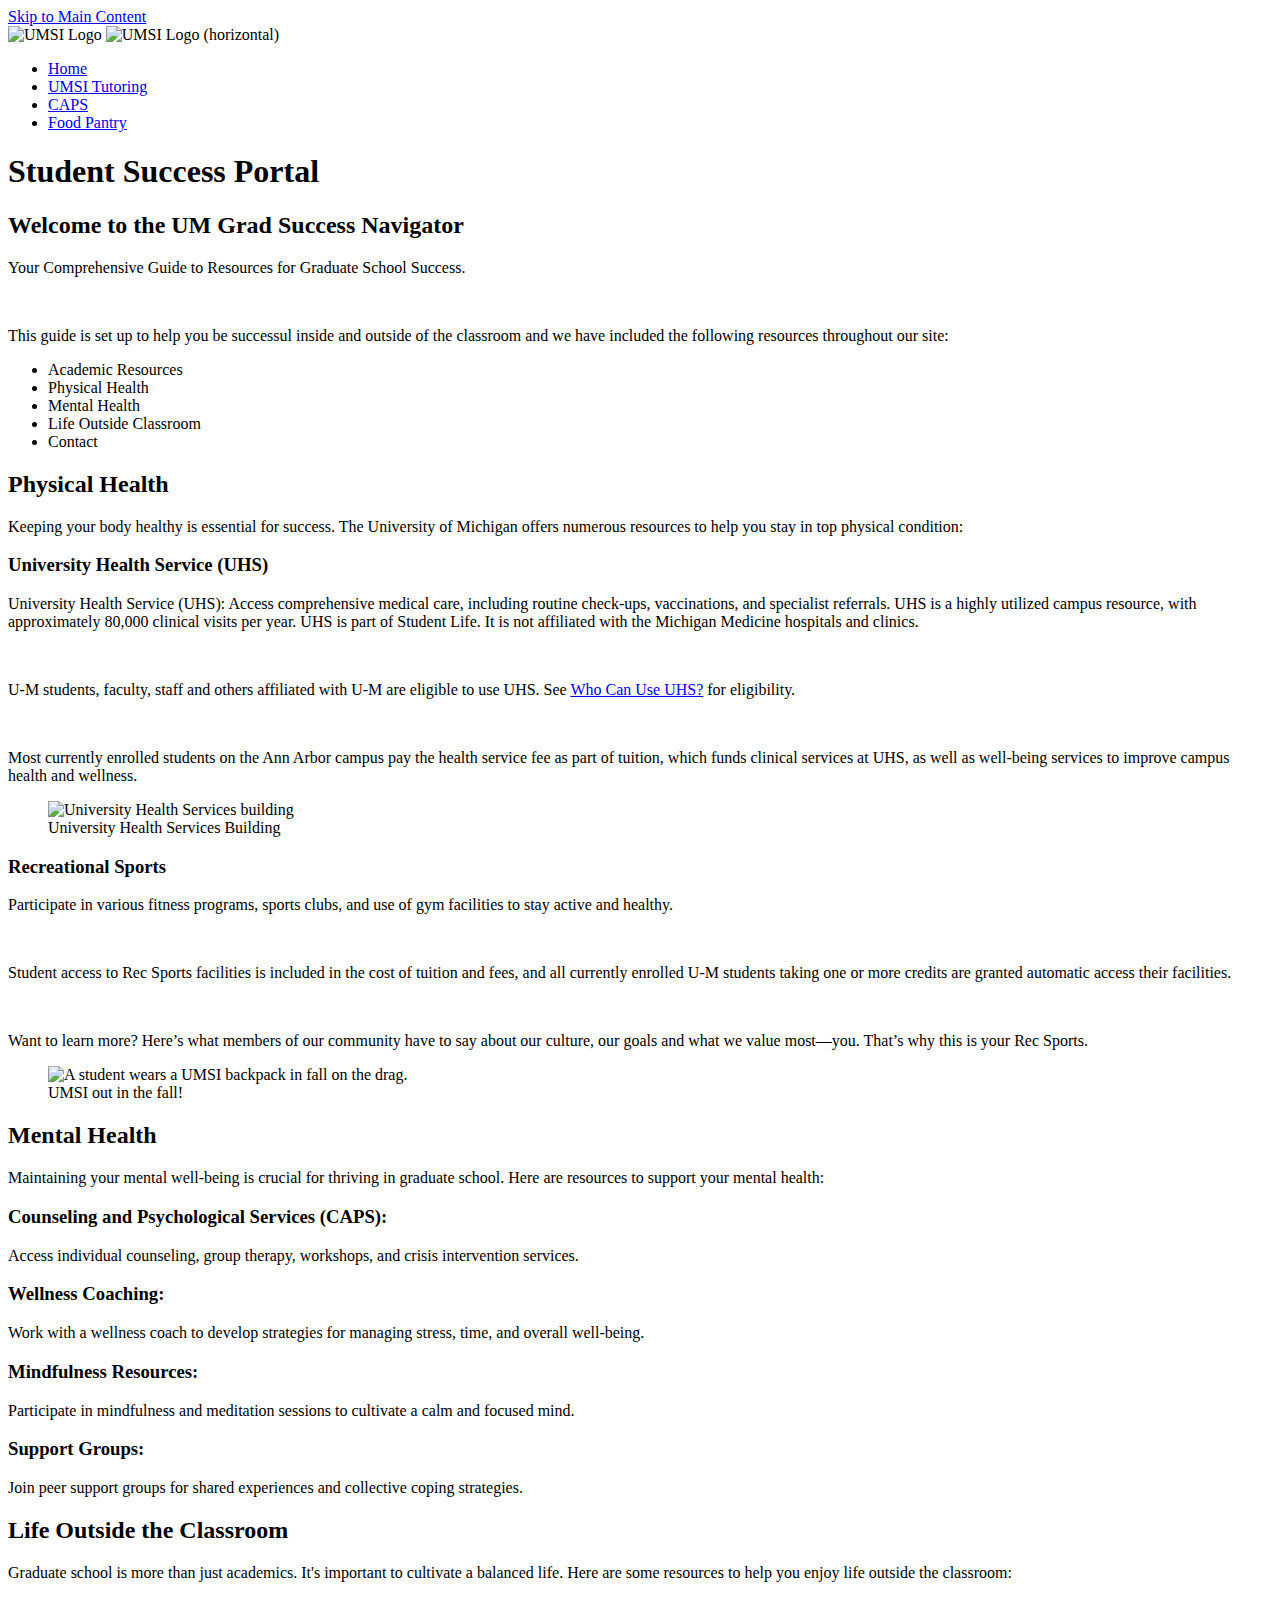
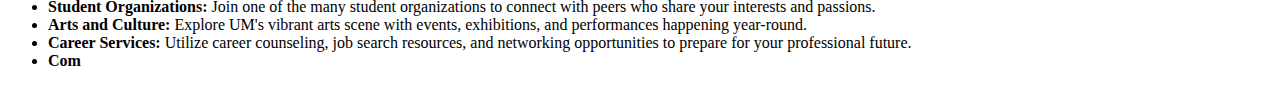
==== index.html @ 1d13e8cb "Add files via upload" ====
<!DOCTYPE html>
<html lang="en">
<head>
    <meta charset="UTF-8">
    <meta name="viewport" content="width=device-width, initial-scale=1.0">
    <link rel="stylesheet" href="css/reset.css">
    <link rel="stylesheet" href="css/style.css">
    <title>Student Success Portal</title>
</head>
<body>
    <div class="skip"><a href = "#mainContentHome">Skip to Main Content</a></div>
    <header>
        <div class="logo">
            <img src="images/UMSI_signature_vertical_informal_solidblue.jpg" alt="UMSI Logo" class="logoImageVertical">
            <img src="images/UMSI_signature_informal_maize-white.png" alt="UMSI Logo (horizontal)" class="logoImageHorizontal">
        </div>
        <nav>
            <ul>
                <li><a href = "index.html" class="active" aria-current="page">Home</a></li>
                <li><a href = "Tutoring.html">UMSI Tutoring</a></li>
                <li><a href = "CAPS.html">CAPS</a></li>
                <li><a href = "FoodPantry.html">Food Pantry</a></li>
            </ul>
        </nav>
        <h1>Student Success Portal</h1>
    </header>
    <main class="container" id="mainContentHome">
        <section class="text-block">
            <h2>Welcome to the UM Grad Success Navigator</h2>
            <p> Your Comprehensive Guide to Resources for Graduate School Success.</p>
            <br>
            <p>This guide is set up to help you be successul inside and outside of the classroom and we have included the following resources throughout our site:</p>
            <ul>
                <li>Academic Resources</li>
                <li>Physical Health</li>
                <li>Mental Health</li>
                <li>Life Outside Classroom</li>
                <li>Contact</li>
            </ul>
        </section>
        <section class="text-block">
            <h2>Physical Health</h2>
            <p>Keeping your body healthy is essential for success. The University of Michigan offers numerous resources to help you stay in top physical condition:</p>
            <div class="twoColumn">
                <div class="twoColumnLeft">
                    <h3>University Health Service (UHS)</h3>
                    <p>University Health Service (UHS): Access comprehensive medical care, including routine check-ups, vaccinations, and specialist referrals. UHS is a highly utilized campus resource, with approximately 80,000 clinical visits per year. UHS is part of Student Life. It is not affiliated with the Michigan Medicine hospitals and clinics.</p>    
                    <br>
                    <p>U-M students, faculty, staff and others affiliated with U-M are eligible to use UHS. See <a href="https://uhs.umich.edu/who">Who Can Use UHS?</a> for eligibility.</p>
                    <br>
                    <p>Most currently enrolled students on the Ann Arbor campus pay the health service fee as part of tuition, which funds clinical services at UHS, as well as well-being services to improve campus health and wellness.</p>
                </div>
                <figure class="twoColumnRight">
                    <img src="images/UHS.jpg" alt="University Health Services building">
                    <figcaption>University Health Services Building</figcaption>
                </figure>
            </div>
            <div class="twoColumn">
                <div class="twoColumnLeft">
                    <h3>Recreational Sports</h3>
                    <p>Participate in various fitness programs, sports clubs, and use of gym facilities to stay active and healthy.</p>
                    <br>
                    <p>Student access to Rec Sports facilities is included in the cost of tuition and fees, and all currently enrolled U-M students taking one or more credits are granted automatic access their facilities. </p>
                    <br>
                    <p>Want to learn more? Here’s what members of our community have to say about our culture, our goals and what we value most—you. That’s why this is your Rec Sports.</p>
                </div>  
                <figure class="twoColumnRight">
                    <img src="images/UMSI_CampusFall_UMSIBackpack_02.jpg" alt="A student wears a UMSI backpack in fall on the drag.">
                    <figcaption>UMSI out in the fall!</figcaption>
                </figure>
            </div>
        </section>
        
        <section class="text-block">
            <h2>Mental Health</h2>
            <p>Maintaining your mental well-being is crucial for thriving in graduate school. Here are resources to support your mental health:</p>
            <article>
                <h3>Counseling and Psychological Services (CAPS):</h3>
                <p> Access individual counseling, group therapy, workshops, and crisis intervention services.</p>
            </article>
            <article>
                <h3>Wellness Coaching:</h3>

                <p>Work with a wellness coach to develop strategies for managing stress, time, and overall well-being.</p>
            </article>
            <article>
                <h3>Mindfulness Resources:</h3>

                <p> Participate in mindfulness and meditation sessions to cultivate a calm and focused mind.</p>
            </article>
            <article>
                <h3>Support Groups:</h3>

                <p> Join peer support groups for shared experiences and collective coping strategies.</p>
            </article>
        </section>

        
        <section class="text-block" id="life-outside-classroom">
            <h2>Life Outside the Classroom</h2>
            <p>Graduate school is more than just academics. It's important to cultivate a balanced life. Here are some resources to help you enjoy life outside the classroom:</p>
            <article>

            </article>
            <ul>
                <li><strong>Student Organizations:</strong> Join one of the many student organizations to connect with peers who share your interests and passions.</li>
                <li><strong>Arts and Culture:</strong> Explore UM's vibrant arts scene with events, exhibitions, and performances happening year-round.</li>
                <li><strong>Career Services:</strong> Utilize career counseling, job search resources, and networking opportunities to prepare for your professional future.</li>
                <li><strong>Com
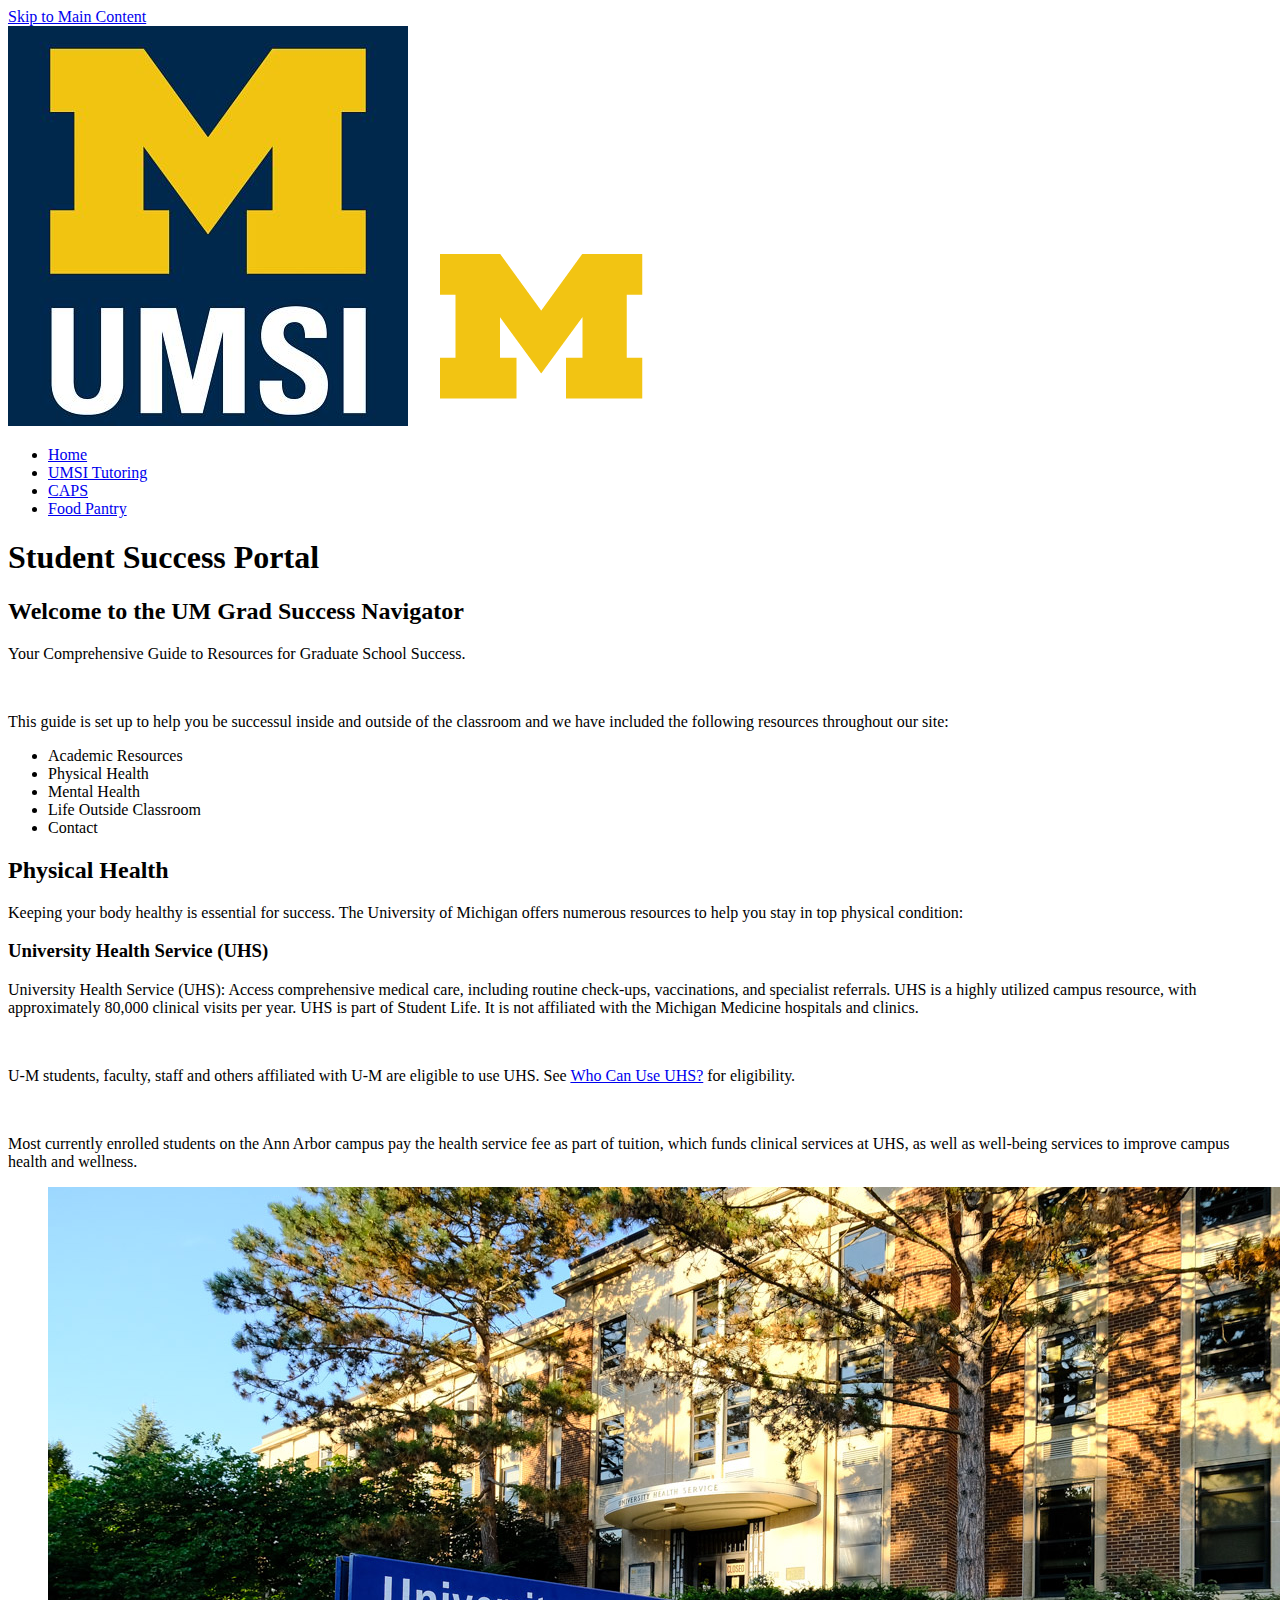
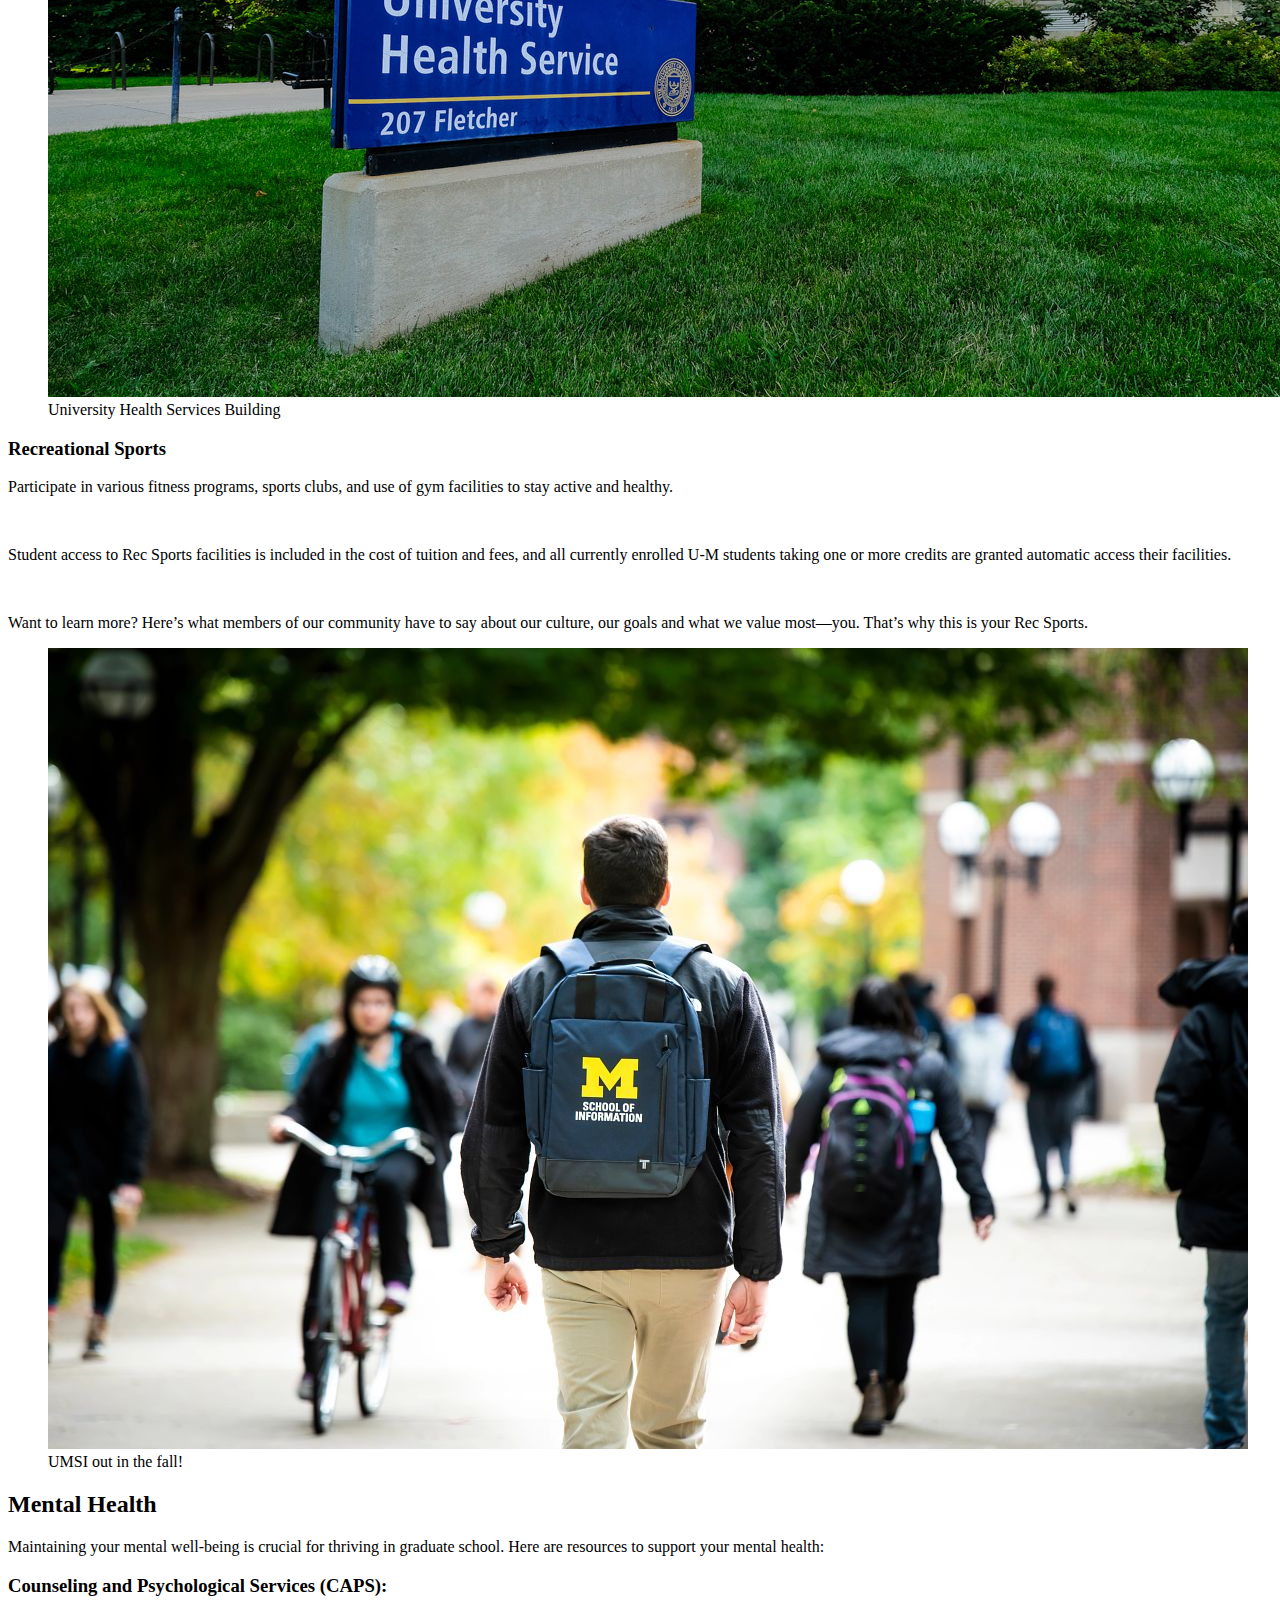
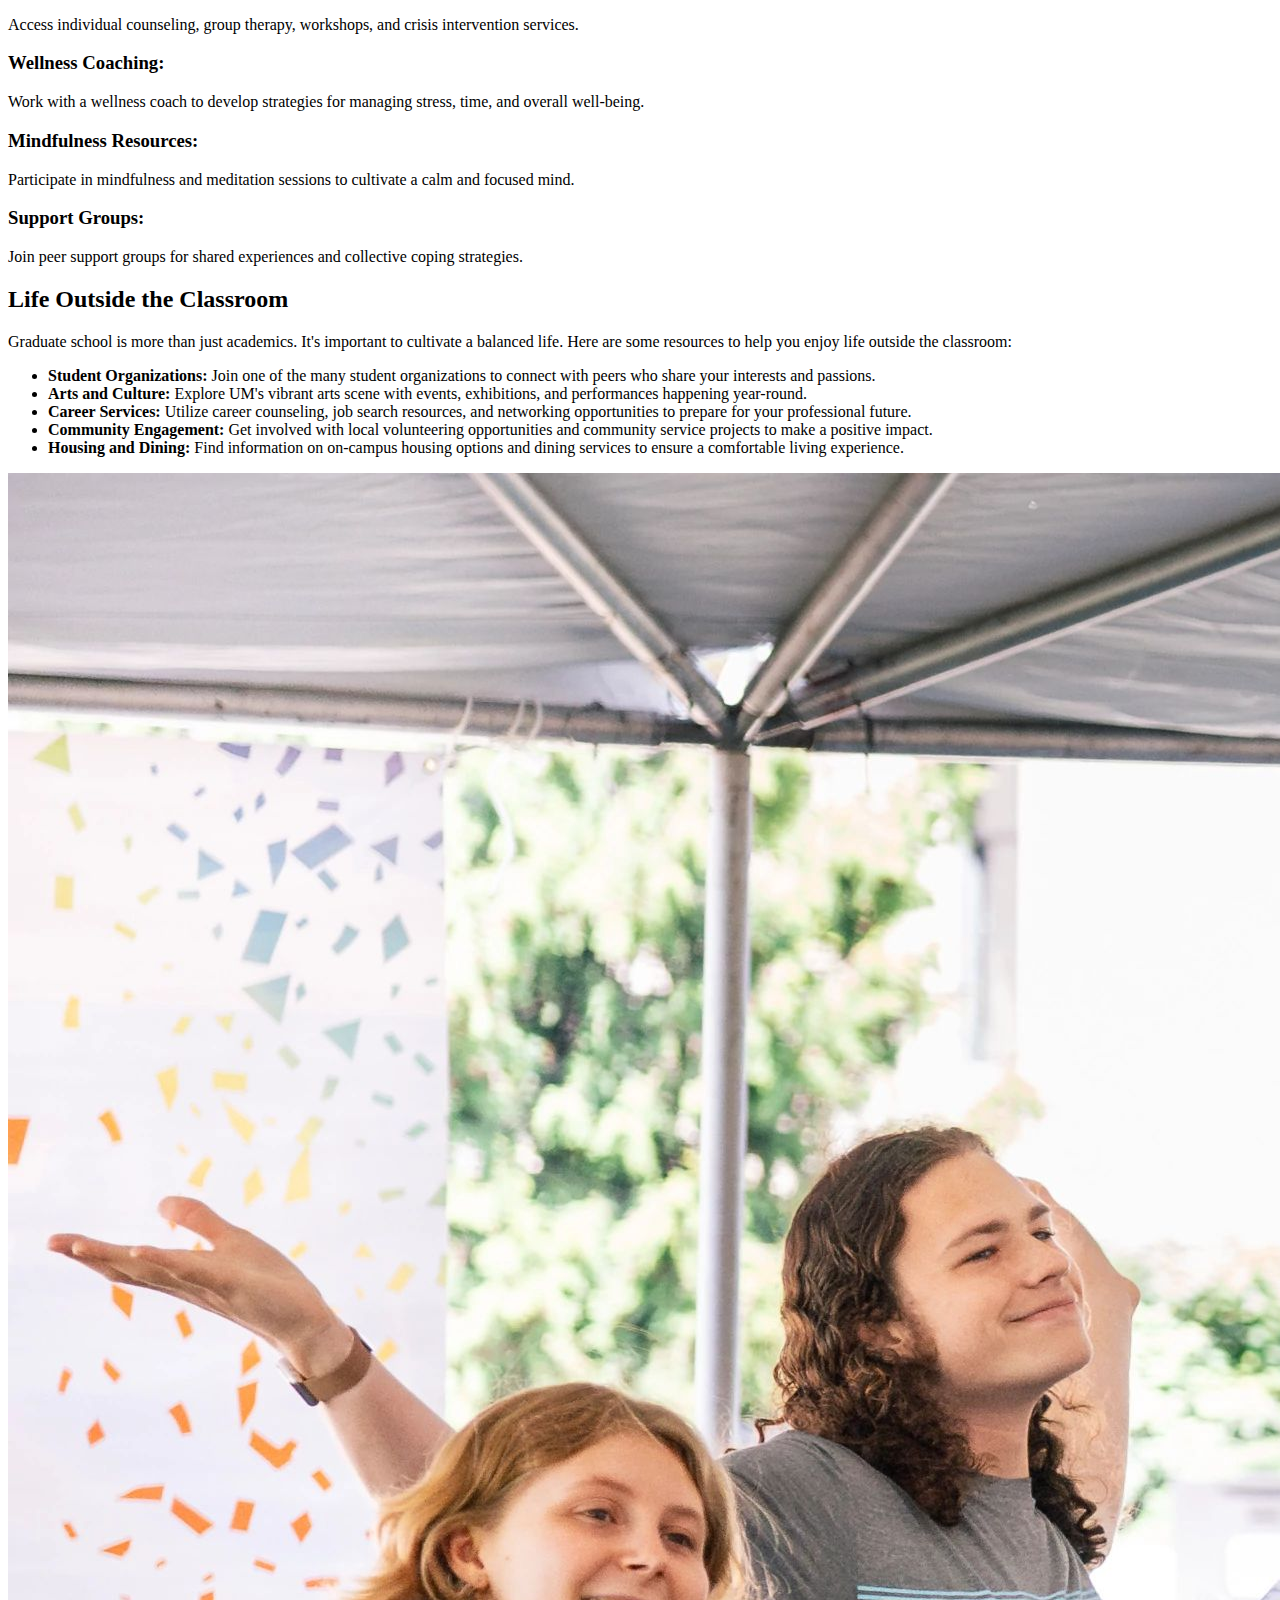
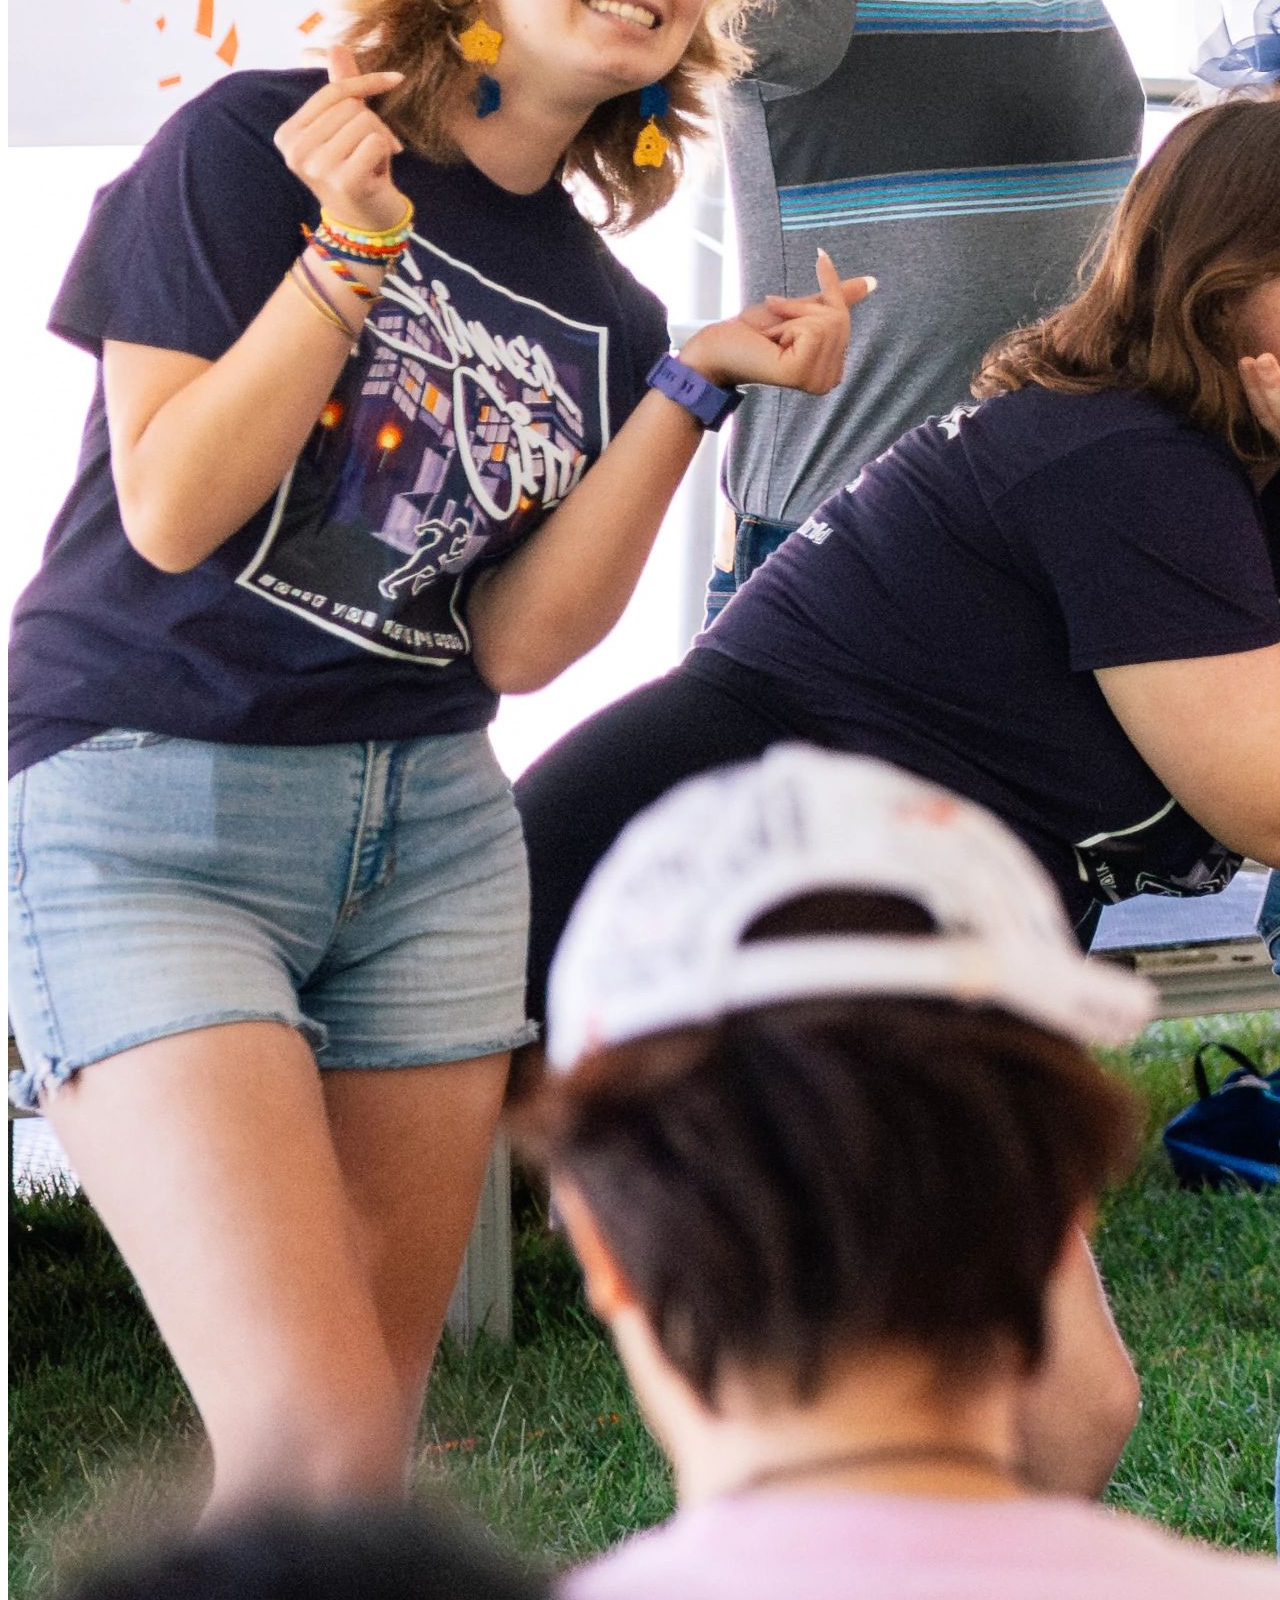
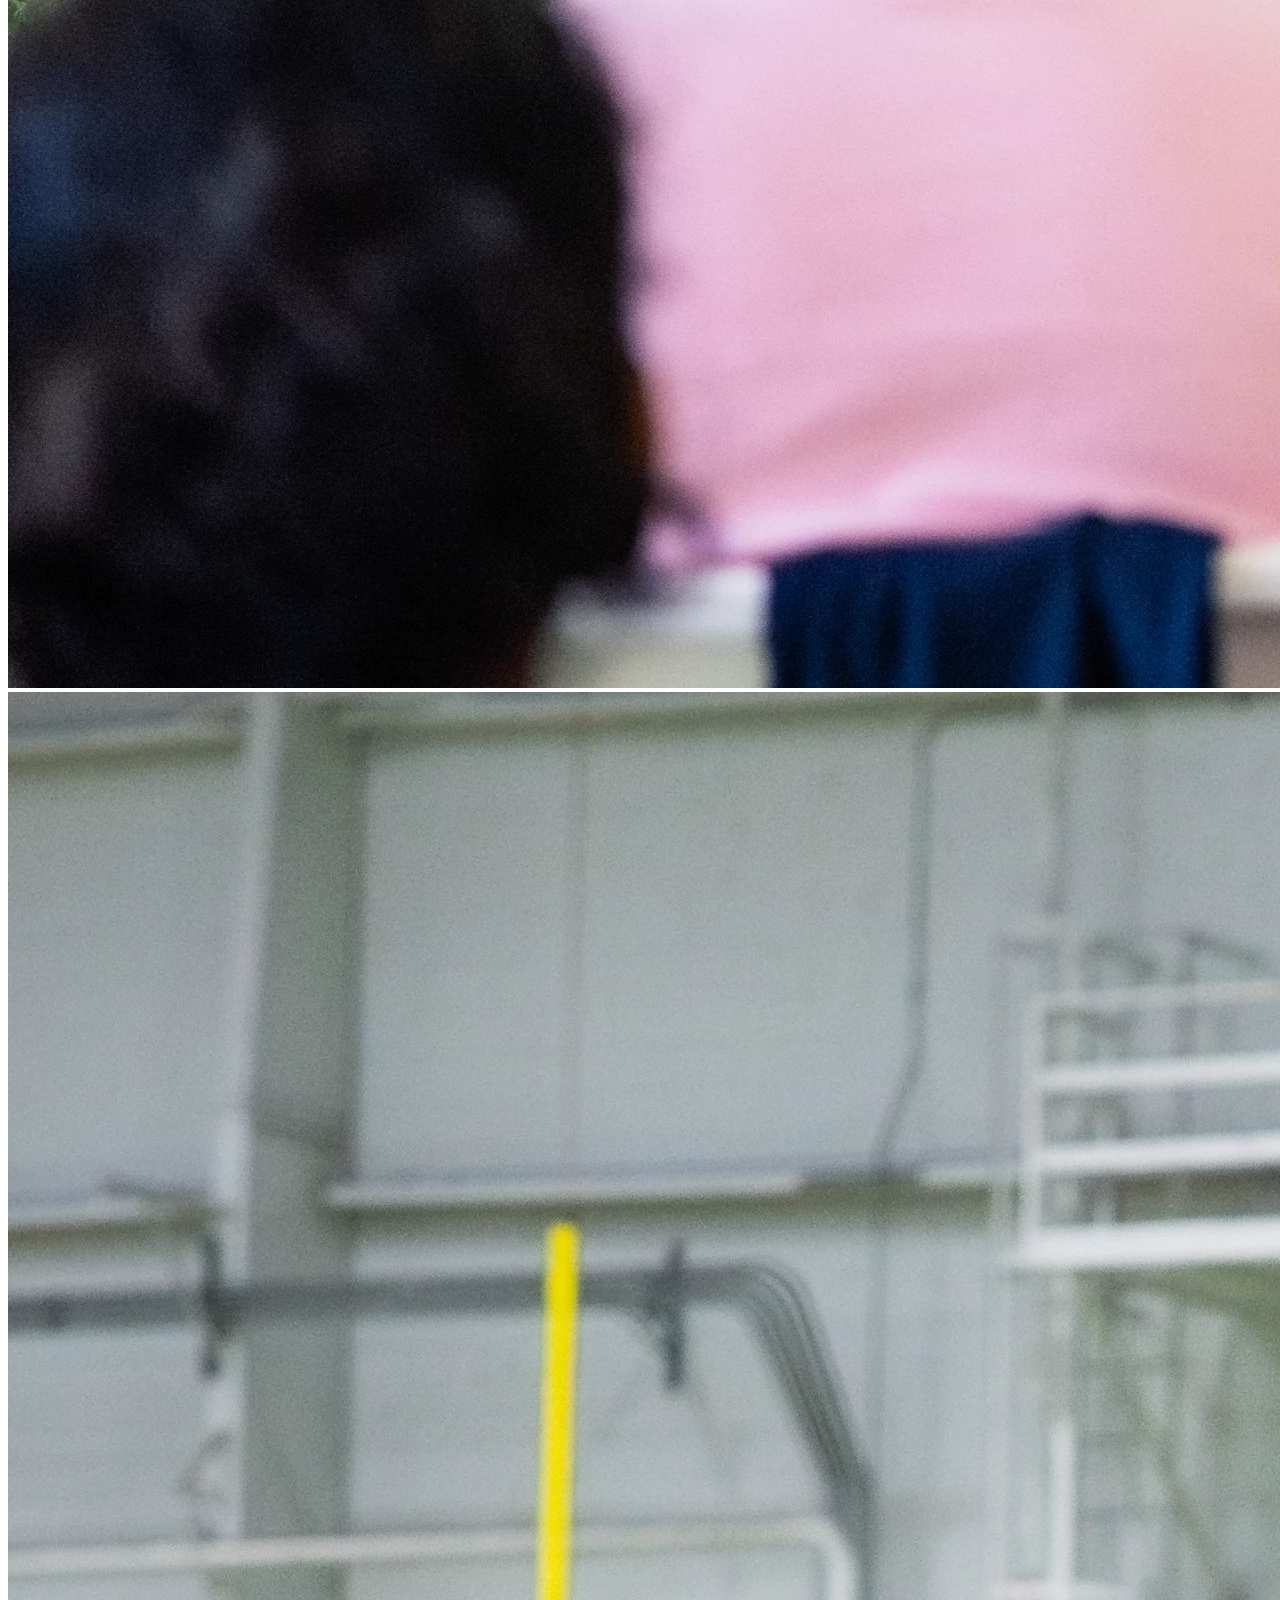
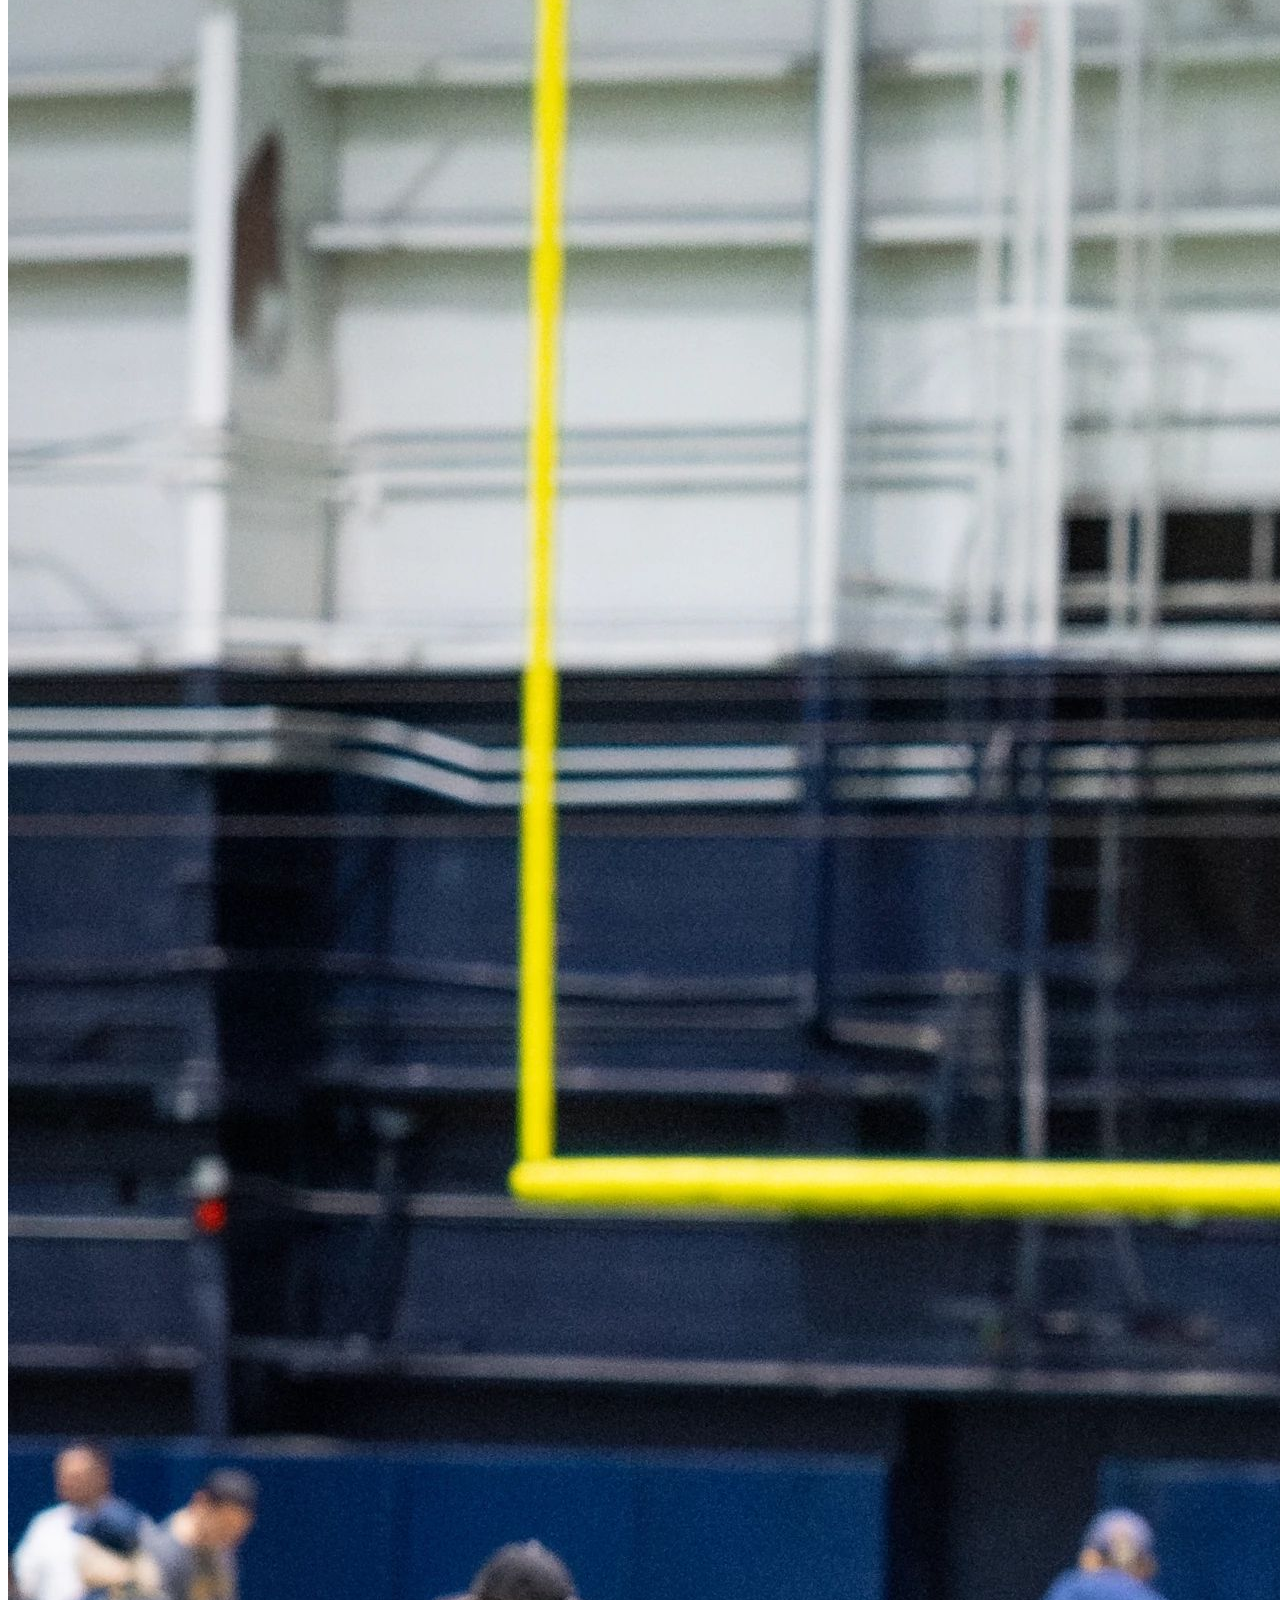
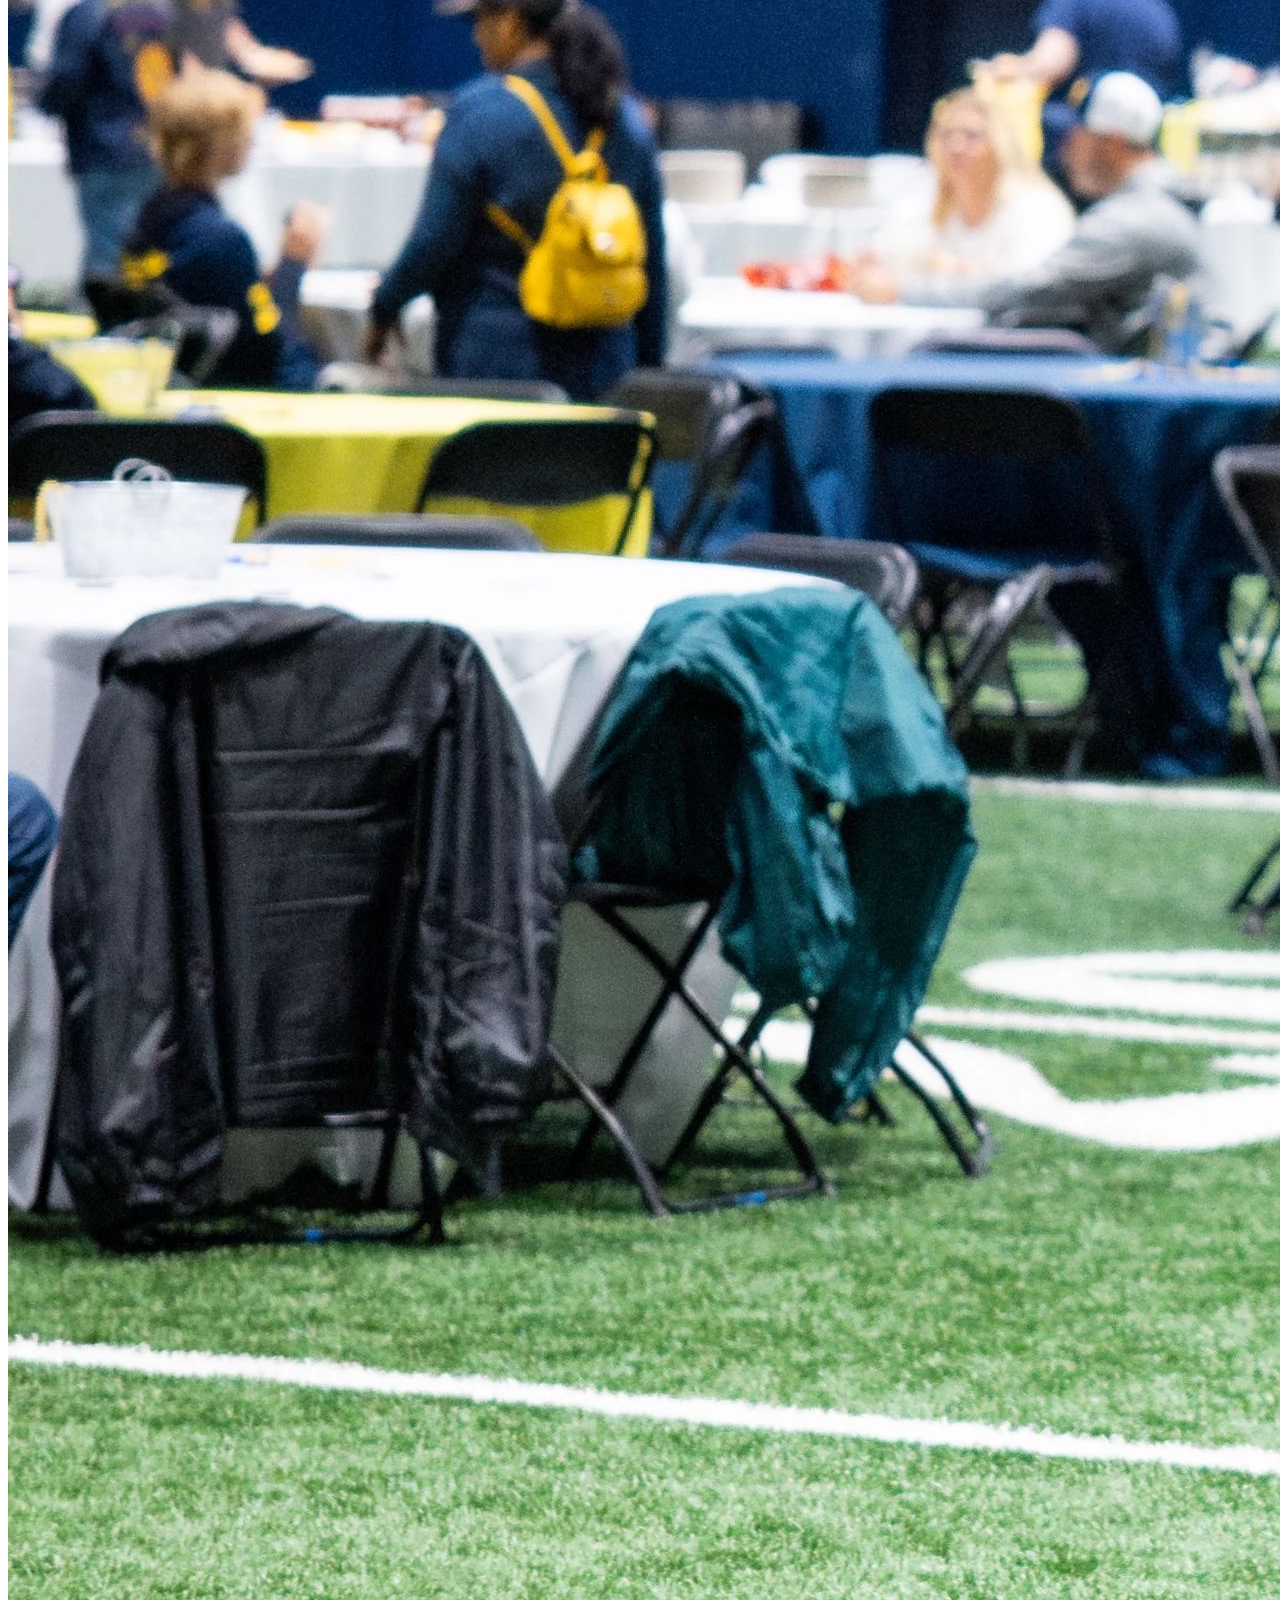
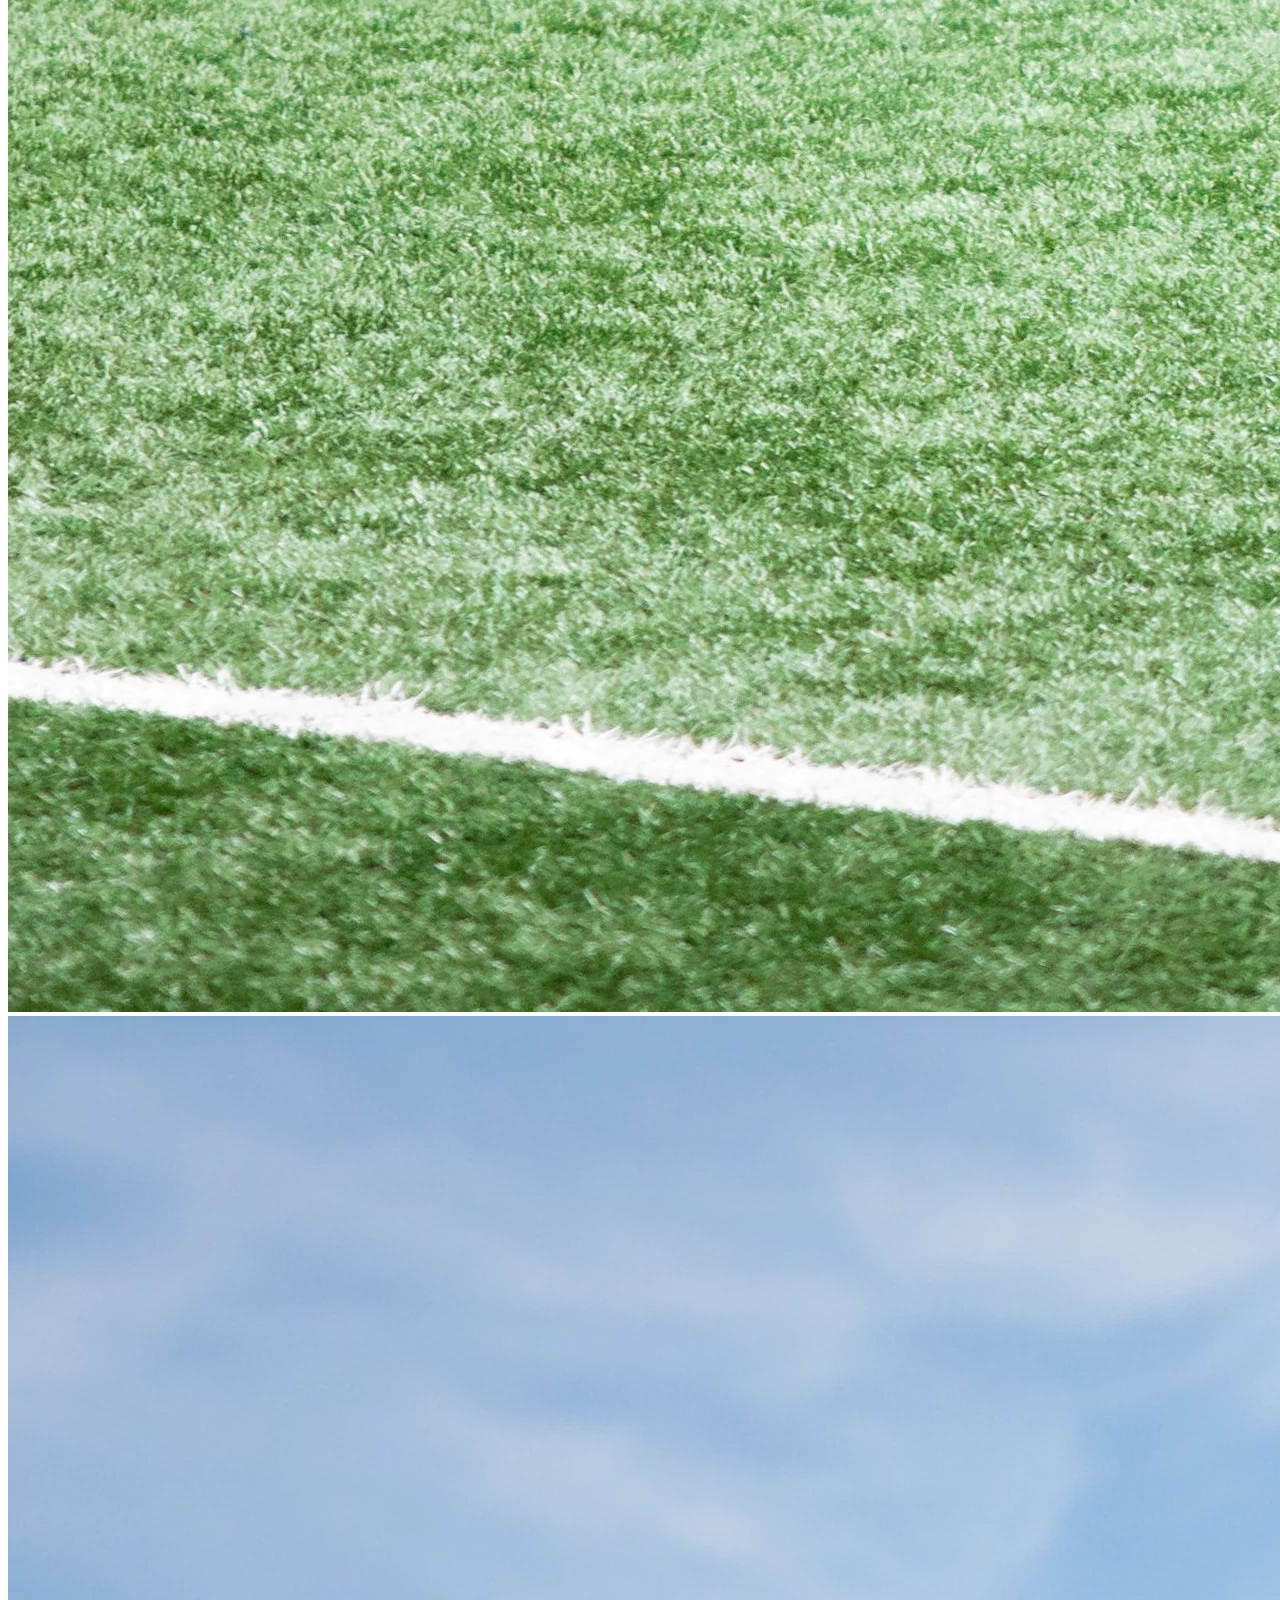
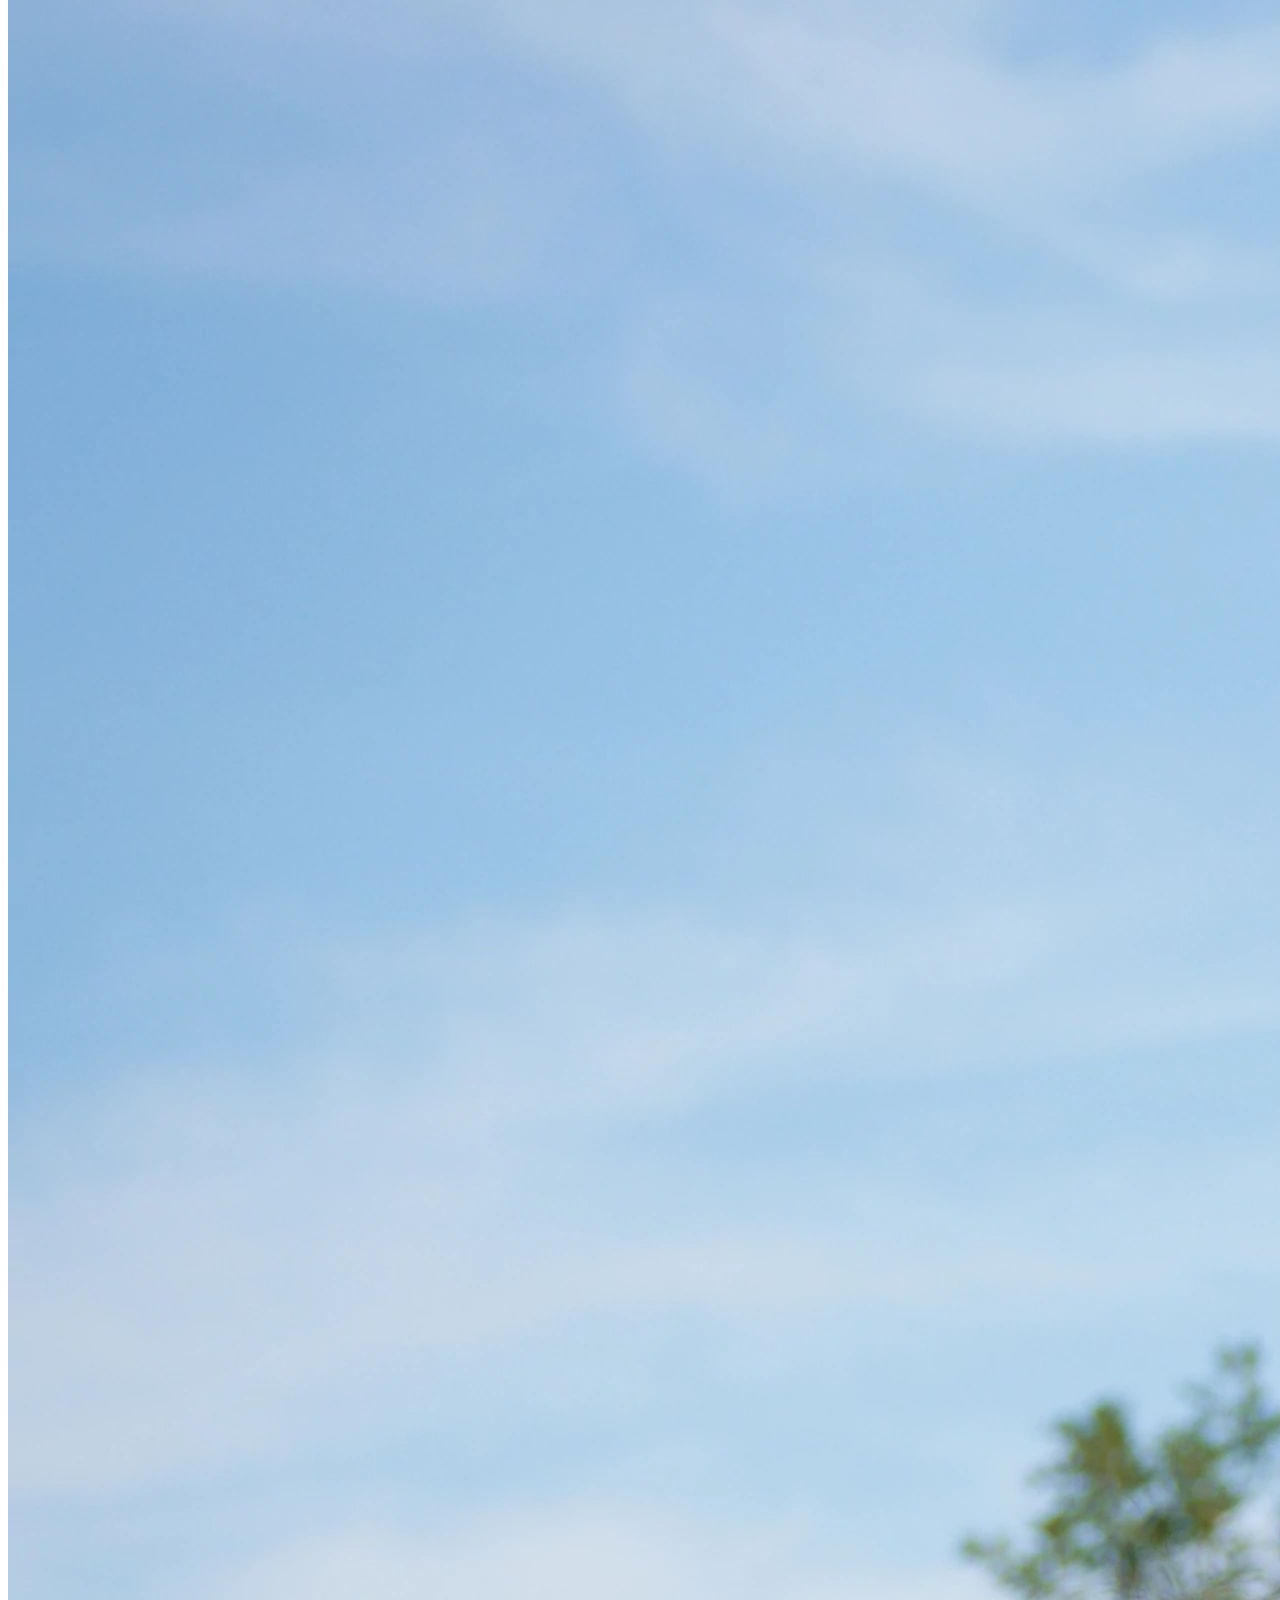
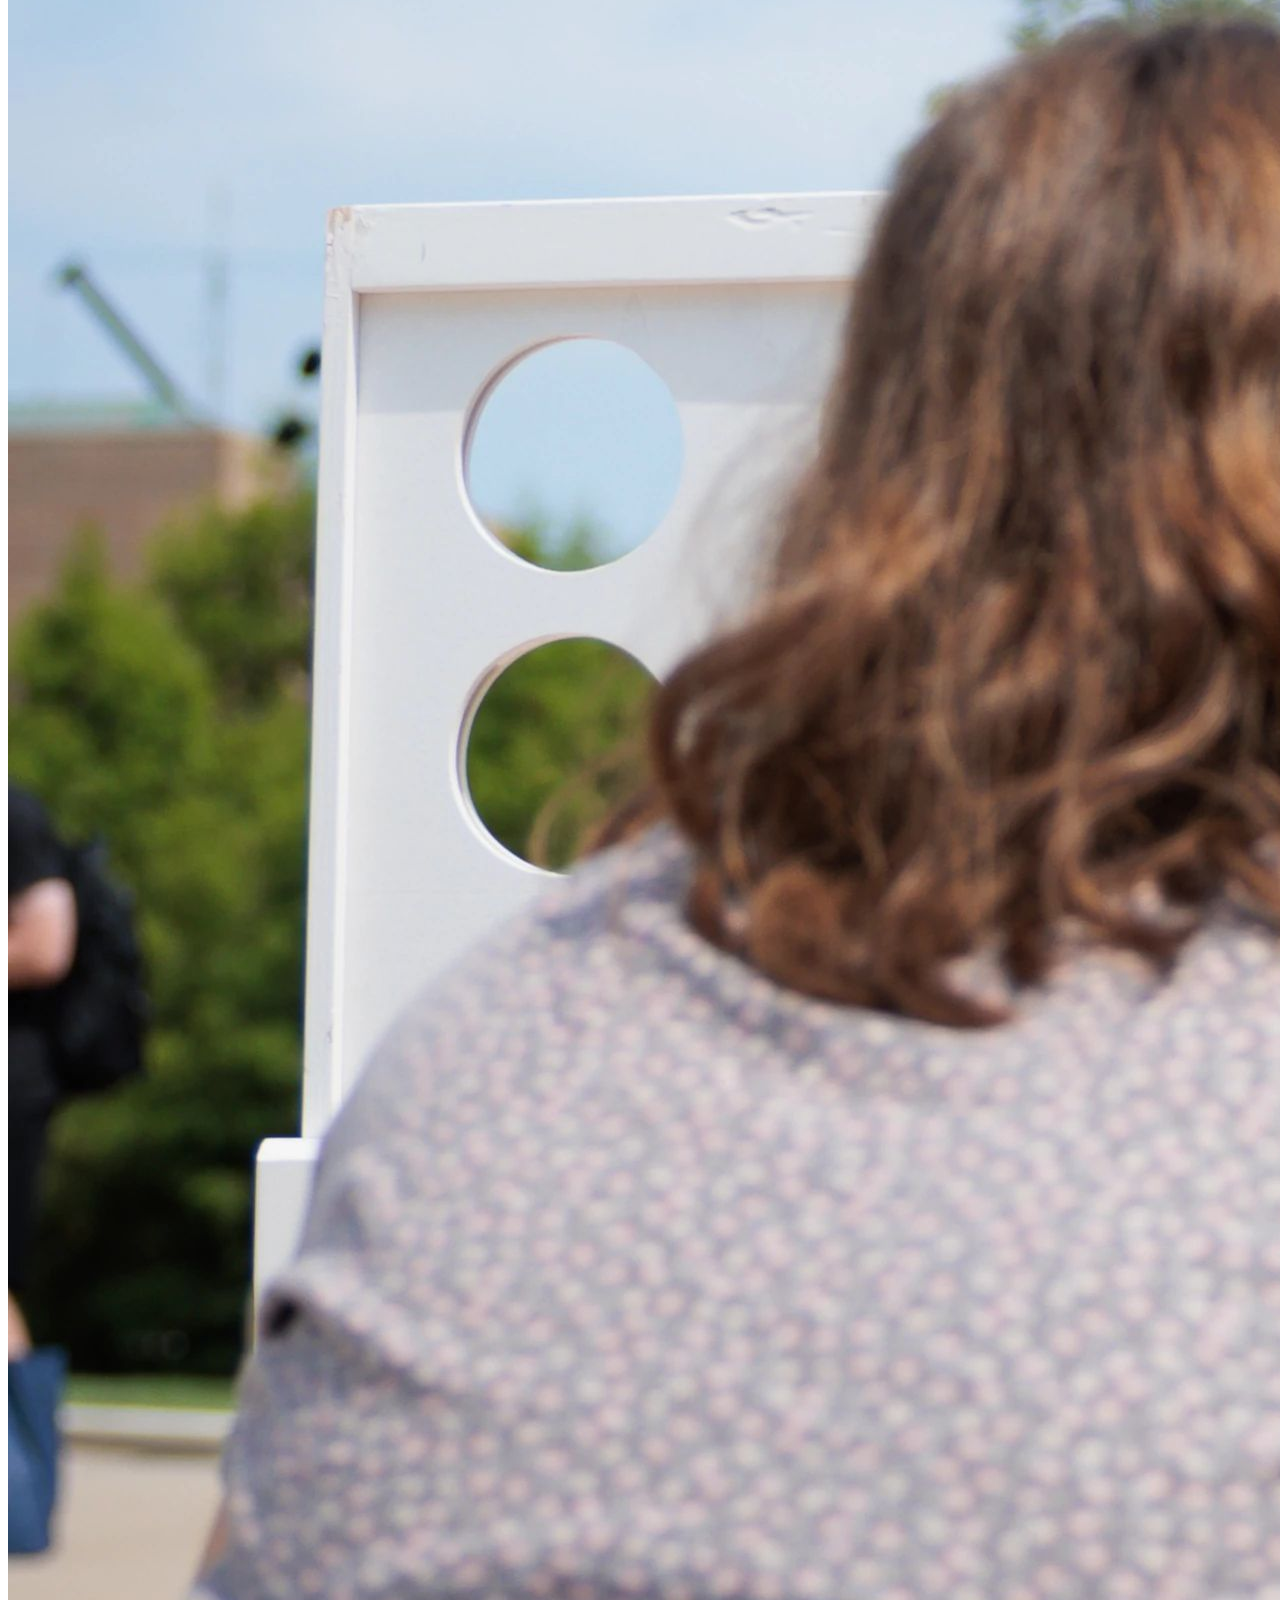
==== commit d46102df: "Add files via upload" ====
--- a/index.html
+++ b/index.html
@@ -106,4 +106,33 @@
                 <li><strong>Student Organizations:</strong> Join one of the many student organizations to connect with peers who share your interests and passions.</li>
                 <li><strong>Arts and Culture:</strong> Explore UM's vibrant arts scene with events, exhibitions, and performances happening year-round.</li>
                 <li><strong>Career Services:</strong> Utilize career counseling, job search resources, and networking opportunities to prepare for your professional future.</li>
-                <li><strong>Com+                <li><strong>Community Engagement:</strong> Get involved with local volunteering opportunities and community service projects to make a positive impact.</li>
+                <li><strong>Housing and Dining:</strong> Find information on on-campus housing options and dining services to ensure a comfortable living experience.</li>
+            </ul>
+            <div class="gallery">
+                <img src="images/MCOMMONS-PrideOutside2024.jpg" alt="A student dance group strikes a pose at the end of their routine under a tent at Pride Outside 2024." class="gallery1">
+                <img src="images/MCOMMONS-Parents&FamilyTailgate-18.jpg" alt="A student in a yellow Michigan Football shirt jumps to catch a football." class="gallery2">
+                <img src="images/MCOMMONS-NorthCampusGoBlueBash-09.jpg" alt="Two students play a giant game of Connect Four at the North Campus Go Blue Bash.">
+                <img src="images/MCOMMONS-AssortedCampusSelects-5.jpg" alt="Two students relax on the Diag on a fall afternoon." class="gallery4">
+            </div>
+        </section>
+
+        <section >
+        </section> 
+            
+    </main>
+    <footer>
+        <ul>
+            <li><a href="index.html">Home</a></li>
+            <li><a href="Tutoring.html">UMSI Tutoring</a></li>
+            <li><a href="CAPS.html">CAPS</a></li>
+            <li><a href="FoodPantry.html">Food Pantry</a></li>
+        </ul>
+        <br>
+        <p>Copyright @ <span id="year"></span> University of Michigan. All rights reserved.</p>
+        <script>
+            document.getElementById("year").textContent = new Date().getFullYear();
+        </script>
+    </footer>
+</body>
+</html>